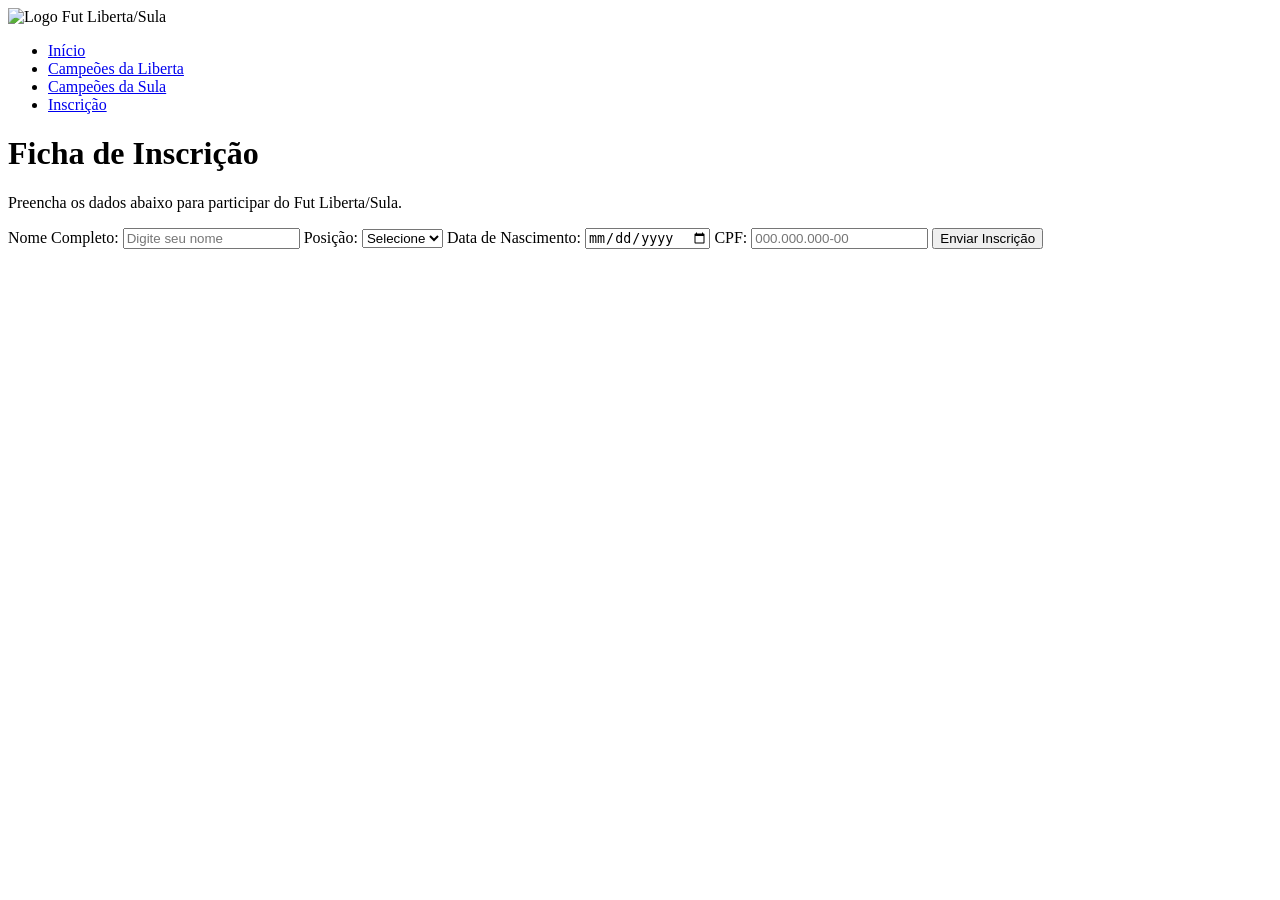
==== inscricao.html @ 0ed8a2fd ";" ====
<!DOCTYPE html>
<html lang="pt-BR">
<head>
    <meta charset="UTF-8">
    <meta name="viewport" content="width=device-width, initial-scale=1.0">
    <title>Inscrição - Fut Liberta/Sula</title>
    <link rel="stylesheet" href="inscricao.css">
</head>
<body>

<header>
    <div class="logo">
        <img src="imagens/logo.png" alt="Logo Fut Liberta/Sula">
    </div>
    <nav>
        <ul>
            <li><a href="index.html">Início</a></li>
            <li><a href="campliberta.html">Campeões da Liberta</a></li>
            <li><a href="campsula.html">Campeões da Sula</a></li>
            <li><a href="inscricao.html" class="ativo">Inscrição</a></li>
        </ul>
    </nav>
</header>

<div class="container">
    <h1>Ficha de Inscrição</h1>
    <p class="sub">Preencha os dados abaixo para participar do Fut Liberta/Sula.</p>

    <form class="formulario">
        <label>Nome Completo:</label>
        <input type="text" name="nome" placeholder="Digite seu nome" required>

        <label>Posição:</label>
        <select name="posicao" required>
            <option value="">Selecione</option>
            <option>Goleiro</option>
            <option>Zagueiro</option>
            <option>Lateral</option>
            <option>Volante</option>
            <option>Meia</option>
            <option>Atacante</option>
            <option>Ala</option>
            <option>Fixo</option>
            <option>Pivô</option>
        </select>

        <label>Data de Nascimento:</label>
        <input type="date" name="nascimento" required>

        <label>CPF:</label>
        <input type="text" name="cpf" placeholder="000.000.000-00" required>

        <button type="submit" class="btn">Enviar Inscrição</button>
    </form>
</div>

</body>
</html>
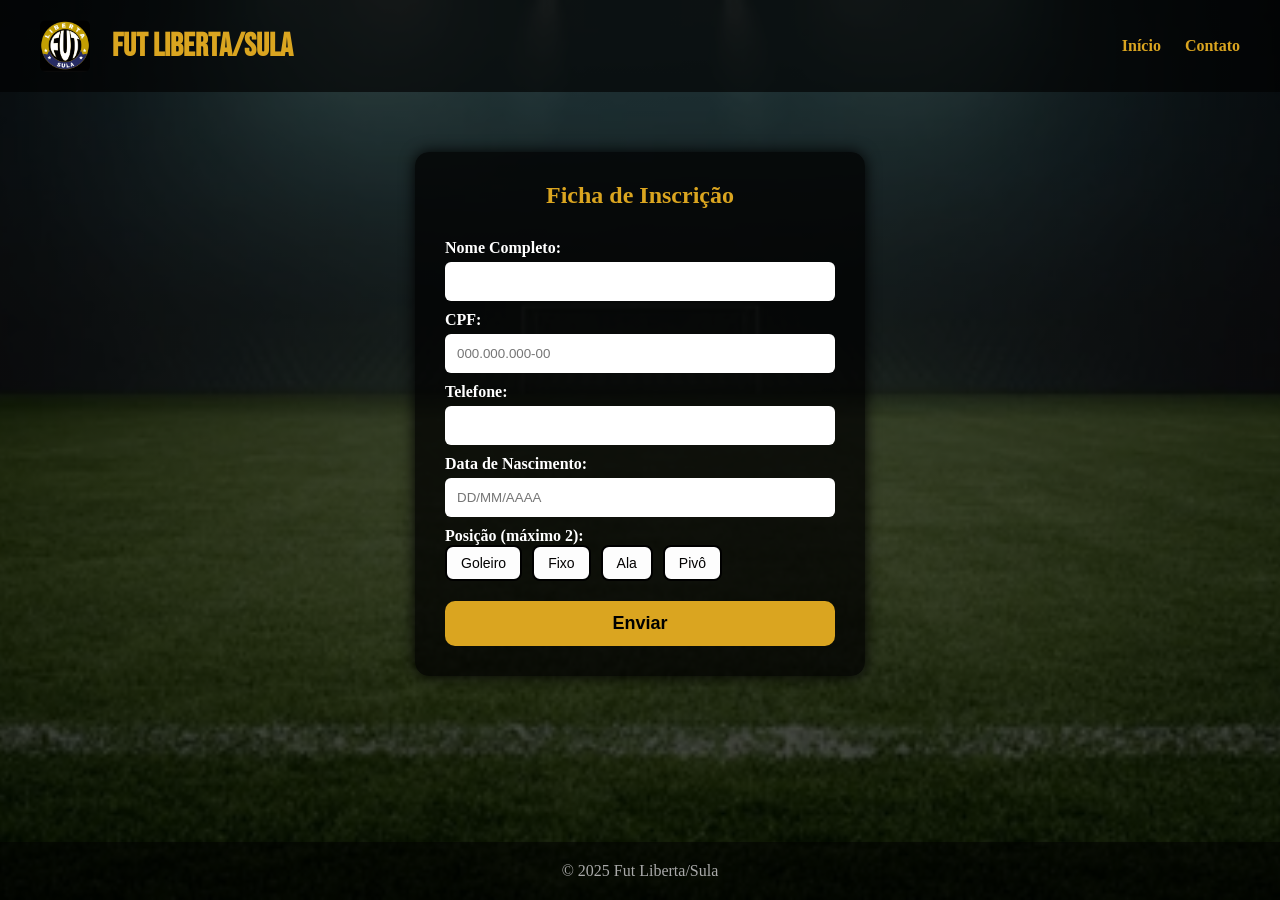
==== commit 37739e4b: "Mudança drástica" ====
--- a/inscricao.html
+++ b/inscricao.html
@@ -1,58 +1,234 @@
 <!DOCTYPE html>
 <html lang="pt-BR">
+
 <head>
     <meta charset="UTF-8">
     <meta name="viewport" content="width=device-width, initial-scale=1.0">
     <title>Inscrição - Fut Liberta/Sula</title>
+
     <link rel="stylesheet" href="inscricao.css">
+    <link href="https://fonts.googleapis.com/css2?family=Bebas+Neue&family=Poppins:wght@400;600&display=swap" rel="stylesheet">
+
+    <style>
+        /* Notificação */
+        #msg-sucesso {
+            position: fixed;
+            top: 20px;
+            right: 20px;
+            background: #0f0;
+            padding: 15px 20px;
+            border-radius: 8px;
+            color: #000;
+            font-weight: bold;
+            opacity: 0;
+            pointer-events: none;
+            transition: 0.4s;
+            z-index: 999;
+        }
+
+        #msg-sucesso.show {
+            opacity: 1;
+            pointer-events: auto;
+        }
+    </style>
 </head>
+
 <body>
 
-<header>
-    <div class="logo">
-        <img src="imagens/logo.png" alt="Logo Fut Liberta/Sula">
+    <div id="msg-sucesso" class="notificacao">Inscrição enviada com sucesso! Em breve entraremos em contato para finalizar a ultima parte de sua inscrição.</div>
+
+    <div class="background-overlay">
+
+        <header class="header">
+            <div class="logo-container">
+                <img src="logo-campeonato.jpg" class="logo-img" alt="logo">
+                <h1 class="logo">Fut Liberta/Sula</h1>
+            </div>
+
+            <nav class="nav">
+                <a href="index.html">Início</a>
+                <a href="contato.html">Contato</a>
+            </nav>
+        </header>
+
+        <main class="form-area">
+            <h2>Ficha de Inscrição</h2>
+
+            <form class="form-inscricao" id="formInscricao">
+                <label for="nome">Nome Completo:</label>
+                <input type="text" id="nome" name="nome" required>
+
+                <label for="cpf">CPF:</label>
+                <input type="text" id="cpf" name="cpf" maxlength="14" placeholder="000.000.000-00" required>
+
+                <label for="telefone">Telefone:</label>
+                <input type="text" id="telefone" name="telefone" maxlength="11" required>
+
+                <label for="nascimento">Data de Nascimento:</label>
+                <input type="text" id="nascimento" name="nascimento" maxlength="10" placeholder="DD/MM/AAAA" required>
+
+                <label for="posicoes">Posição (máximo 2):</label>
+                <div id="posicoes">
+                    <button type="button" class="pos-btn" data-value="Goleiro">Goleiro</button>
+                    <button type="button" class="pos-btn" data-value="Fixo">Fixo</button>
+                    <button type="button" class="pos-btn" data-value="Ala">Ala</button>
+                    <button type="button" class="pos-btn" data-value="Pivô">Pivô</button>
+                </div>
+
+                <input type="hidden" name="posicoes" id="posicoesInput">
+
+                <button type="submit" class="btn-enviar">Enviar</button>
+            </form>
+        </main>
+
+        <footer class="footer">
+            <p>&copy; 2025 Fut Liberta/Sula</p>
+        </footer>
+
     </div>
-    <nav>
-        <ul>
-            <li><a href="index.html">Início</a></li>
-            <li><a href="campliberta.html">Campeões da Liberta</a></li>
-            <li><a href="campsula.html">Campeões da Sula</a></li>
-            <li><a href="inscricao.html" class="ativo">Inscrição</a></li>
-        </ul>
-    </nav>
-</header>
-
-<div class="container">
-    <h1>Ficha de Inscrição</h1>
-    <p class="sub">Preencha os dados abaixo para participar do Fut Liberta/Sula.</p>
-
-    <form class="formulario">
-        <label>Nome Completo:</label>
-        <input type="text" name="nome" placeholder="Digite seu nome" required>
-
-        <label>Posição:</label>
-        <select name="posicao" required>
-            <option value="">Selecione</option>
-            <option>Goleiro</option>
-            <option>Zagueiro</option>
-            <option>Lateral</option>
-            <option>Volante</option>
-            <option>Meia</option>
-            <option>Atacante</option>
-            <option>Ala</option>
-            <option>Fixo</option>
-            <option>Pivô</option>
-        </select>
-
-        <label>Data de Nascimento:</label>
-        <input type="date" name="nascimento" required>
-
-        <label>CPF:</label>
-        <input type="text" name="cpf" placeholder="000.000.000-00" required>
-
-        <button type="submit" class="btn">Enviar Inscrição</button>
-    </form>
-</div>
+
+    <!-- SCRIPT GERAL -->
+<script>
+
+    /* --- Máscaras e validações (mantém igual ao seu) --- */
+    /* ... seu código das máscaras ... */
+
+    // =========================
+// VALIDAÇÕES DOS CAMPOS
+// =========================
+
+// NOME — apenas letras e espaços
+const nome = document.getElementById("nome");
+nome.addEventListener("input", () => {
+    nome.value = nome.value.replace(/[0-9]/g, "");
+});
+
+// CPF — apenas números + máscara automática
+const cpf = document.getElementById("cpf");
+cpf.addEventListener("input", () => {
+    cpf.value = cpf.value.replace(/\D/g, "") // tira tudo que não é número
+                         .substring(0, 11);  // limita a 11 dígitos
+});
+
+// TELEFONE — apenas números (limite 11)
+const telefone = document.getElementById("telefone");
+telefone.addEventListener("input", () => {
+    telefone.value = telefone.value.replace(/\D/g, "").substring(0, 11);
+});
+
+// DATA DE NASCIMENTO — bloqueia letras e formata DD/MM/AAAA
+const nasc = document.getElementById("nascimento");
+nasc.addEventListener("input", () => {
+    let v = nasc.value.replace(/\D/g, "").substring(0, 8); 
+
+    if (v.length >= 5)
+        nasc.value = v.replace(/(\d{2})(\d{2})(\d{0,4})/, "$1/$2/$3");
+    else if (v.length >= 3)
+        nasc.value = v.replace(/(\d{2})(\d{0,2})/, "$1/$2");
+    else
+        nasc.value = v;
+});
+
+// Impedir envio se algo estiver inválido
+formInscricao.addEventListener("submit", (e) => {
+
+    if (nome.value.trim().length < 3) {
+        alert("Digite um nome válido.");
+        e.preventDefault();
+        return;
+    }
+
+    if (cpf.value.length !== 11) {
+        alert("Digite um CPF válido com 11 números.");
+        e.preventDefault();
+        return;
+    }
+
+    if (telefone.value.length < 8) {
+        alert("Digite um telefone válido (no mínimo 8 dígitos).");
+        e.preventDefault();
+        return;
+    }
+
+    if (nasc.value.length !== 10) {
+        alert("Digite uma data de nascimento no formato DD/MM/AAAA.");
+        e.preventDefault();
+        return;
+    }
+});
+
+
+    /* Seleção de posições (mantém igual ao seu) */
+    const buttons = document.querySelectorAll(".pos-btn");
+    const hiddenInput = document.getElementById("posicoesInput");
+
+    buttons.forEach(btn => {
+        btn.addEventListener("click", () => {
+
+            if (btn.classList.contains("selected")) {
+                btn.classList.remove("selected");
+            } else {
+                if (document.querySelectorAll(".pos-btn.selected").length >= 2) {
+                    alert("Você só pode selecionar no máximo 2 posições.");
+                    return;
+                }
+                btn.classList.add("selected");
+            }
+
+            const selecionadas = [...document.querySelectorAll(".pos-btn.selected")]
+                .map(b => b.dataset.value);
+
+            hiddenInput.value = selecionadas.join(", ");
+        });
+    });
+
+
+    /* --- Envio + animação do botão --- */
+
+    const scriptURL = "https://script.google.com/macros/s/AKfycbzixQ9MBEItJO6OxYjOJ_pSHjgrtWYJ877e9kYjsv8KorEix8VPGgQ6LgnJykRTpZG7TA/exec";
+    const form = document.getElementById("formInscricao");
+    const enviarBtn = document.querySelector(".btn-enviar");
+
+    form.addEventListener("submit", async function (e) {
+        e.preventDefault();
+
+        // impede clicar 2x, mas sem deixar fosco
+        enviarBtn.style.pointerEvents = "none";
+
+        // muda para enviando
+        enviarBtn.innerText = "Enviando...";
+
+        // espera 1 segundo
+        await new Promise(resolve => setTimeout(resolve, 1000));
+
+        try {
+            await fetch(scriptURL, {
+                method: "POST",
+                body: new FormData(form)
+            });
+
+            // muda para enviado
+            enviarBtn.innerText = "Enviado ✓";
+
+            // mostra notificação
+            const msg = document.getElementById("msg-sucesso");
+            msg.classList.add("show");
+            setTimeout(() => msg.classList.remove("show"), 3000);
+
+            // reseta formulário
+            form.reset();
+            buttons.forEach(b => b.classList.remove("selected"));
+
+        } catch (error) {
+            enviarBtn.innerText = "Erro, tente novamente";
+            enviarBtn.style.pointerEvents = "auto"; // libera de novo
+            console.log(error);
+        }
+    });
+
+</script>
+
 
 </body>
+
 </html>
--- a/inscricao.css
+++ b/inscricao.css
@@ -0,0 +1,278 @@
+
+
+* {
+
+  margin: 0;
+
+  padding: 0;
+
+  box-sizing: border-box;
+
+}
+
+
+
+body, html {
+
+  height: 100%;
+
+}
+
+
+
+.background-overlay {
+
+  min-height: 100vh;
+
+  background: linear-gradient(rgba(0,0,0,0.7), rgba(0,0,0,0.7)),
+
+              url('campo-fut.webp') center/cover no-repeat;
+
+  display: flex;
+
+  flex-direction: column;
+
+}
+
+
+
+/* topo */
+
+.header {
+
+  padding: 20px 40px;
+
+  display: flex;
+
+  justify-content: space-between;
+
+  align-items: center;
+
+  background: rgba(0,0,0,0.65);
+
+}
+
+
+
+.logo-img {
+
+  width: 50px;
+
+  border-radius: 6px;
+
+}
+
+
+
+.logo {
+
+  font-family: 'Bebas Neue';
+
+  color: #DAA520;
+
+  margin-left: 10px;
+
+}
+
+
+
+.nav a {
+
+  margin-left: 20px;
+
+  color: #DAA520;
+
+  text-decoration: none;
+
+  font-weight: 600;
+
+}
+
+
+
+.form-area {
+
+  width: 90%;
+
+  max-width: 450px;
+
+  margin: 60px auto;
+
+  padding: 30px;
+
+  background: rgba(0,0,0,0.75);
+
+  border-radius: 14px;
+
+  box-shadow: 0 0 15px black;
+
+  color: white;
+
+}
+
+
+
+h2 {
+
+  text-align: center;
+
+  color: #DAA520;
+
+  margin-bottom: 20px;
+
+}
+
+
+
+.form-inscricao {
+
+  display: flex;
+
+  flex-direction: column;
+
+}
+
+
+
+label {
+
+  margin-top: 10px;
+
+  font-weight: 600;
+
+}
+
+
+
+input, select {
+
+  padding: 12px;
+
+  margin-top: 5px;
+
+  border-radius: 6px;
+
+  border: none;
+
+  background-color: #ffffff;
+
+  color: #000;
+
+}
+
+
+
+
+
+.btn-enviar {
+
+  margin-top: 20px;
+
+  padding: 12px;
+
+  font-size: 18px;
+
+  background: #DAA520;
+
+  border: none;
+
+  border-radius: 10px;
+
+  font-weight: bold;
+
+  cursor: pointer;
+
+}
+
+
+
+.btn-enviar:hover {
+
+  background: #c09118;
+
+}
+
+
+
+.footer {
+
+  text-align: center;
+
+  padding: 20px;
+
+  background: rgba(0,0,0,0.55);
+
+  margin-top: auto;
+
+  color: #aaa;
+
+}
+
+#posicoes {
+
+    display: flex;
+
+    gap: 10px;
+
+    flex-wrap: wrap;
+
+}
+
+
+
+.pos-btn {
+
+    padding: 8px 14px;
+
+    border: 2px solid #000000;
+
+    background: #fdfdfd;
+
+    color: rgb(3, 2, 2);
+
+    border-radius: 8px;
+
+    cursor: pointer;
+
+    font-size: 14px;
+
+    transition: 0.2s;
+
+}
+
+
+
+.pos-btn.selected {
+
+    border-color: #ffd700;
+
+    background: #333;
+
+}
+
+.logo-container {
+  display: flex;
+  align-items: center;
+  gap: 12px;
+}
+
+.notificacao {
+    position: fixed;
+    top: 20px;
+    right: 20px;
+    background: #DAA520;
+    color: black;
+    padding: 15px 20px;
+    border-radius: 10px;
+    font-weight: 600;
+    box-shadow: 0 0 10px black;
+    opacity: 0;
+    transform: translateY(-20px);
+    transition: 0.4s ease;
+    z-index: 9999;
+}
+
+.notificacao.show {
+    opacity: 1;
+    transform: translateY(0);
+}
